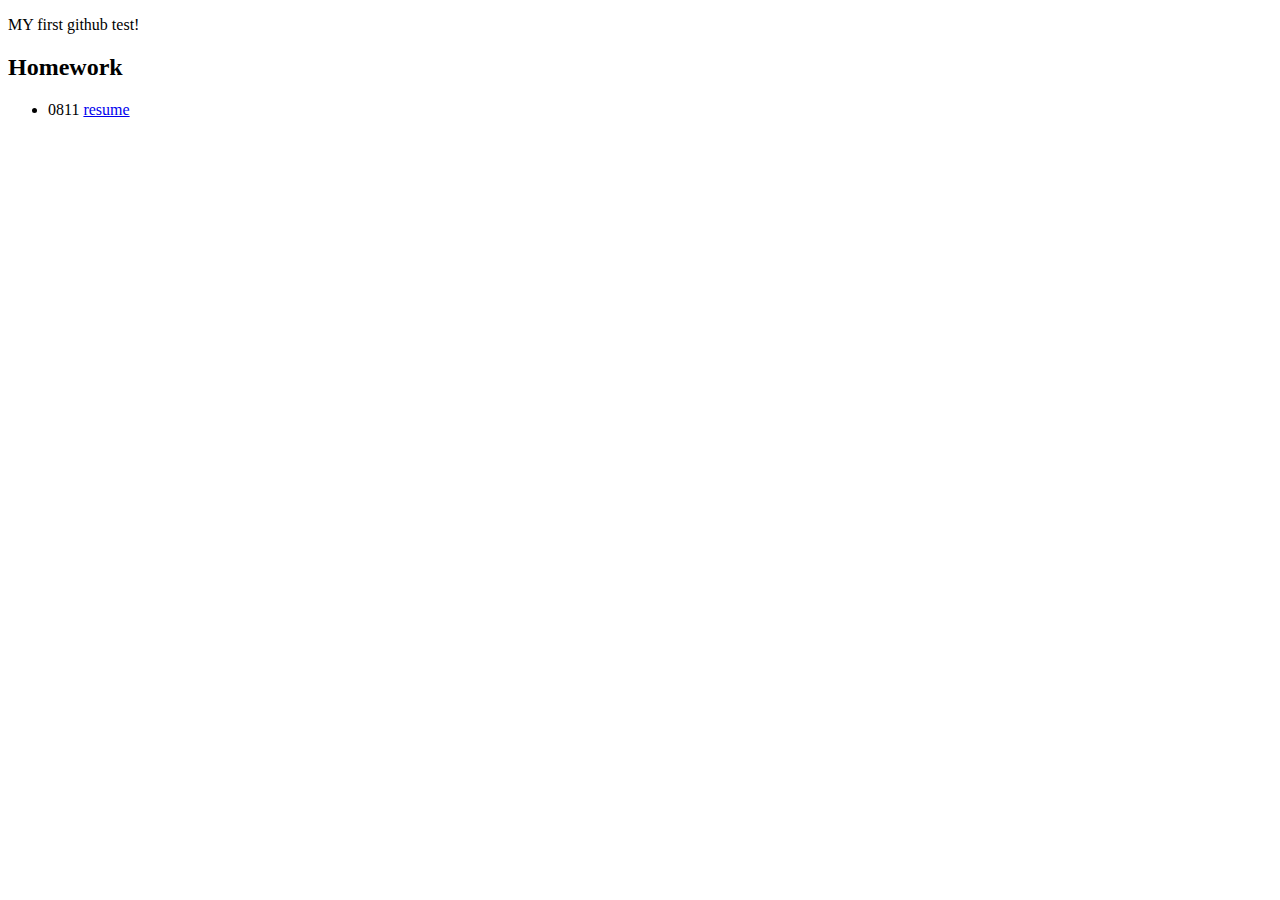
==== index.htm @ 00c0c90b "homework" ====
<!DOCTYPE html>
<html lang="en">

<head>
    <meta charset="UTF-8">
    <title>MY Github Test</title>
</head>

<body>
    <p>MY first github test!</p>
    <h2>Homework</h2>
    <ul>
        <li>0811 <a href="resume/index.html">resume</a></li>
    </ul>
</body>

</html>
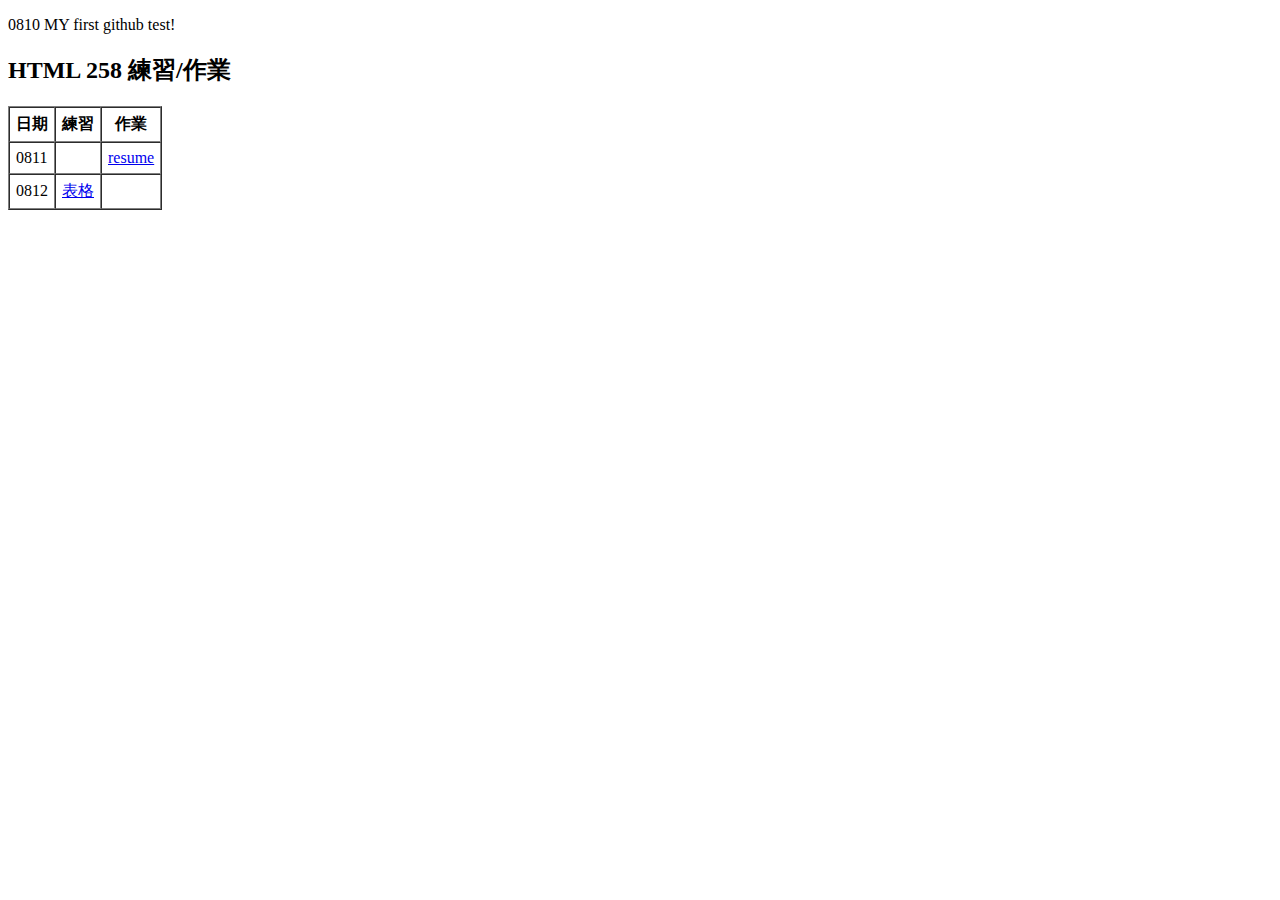
==== commit 74e7433f: "index update" ====
--- a/index.htm
+++ b/index.htm
@@ -7,11 +7,25 @@
 </head>
 
 <body>
-    <p>MY first github test!</p>
-    <h2>Homework</h2>
-    <ul>
-        <li>0811 <a href="resume/index.html">resume</a></li>
-    </ul>
+    <p>0810 MY first github test!</p>
+    <h2>HTML 258 練習/作業</h2>
+    <table cellspacing="0" cellpadding="6" border="1">
+        <tr>
+            <th>日期</th>
+            <th>練習</th>
+            <th>作業</th>
+        </tr>
+        <tr>
+            <td>0811</td>
+            <td></td>
+            <td> <a href="0811/index.html">resume</a></td>
+        </tr>
+        <tr>
+            <td>0812</td>
+            <td><a href="0812/table.html">表格</a></td>
+            <td></td>
+        </tr>
+    </table>
 </body>
 
 </html>
